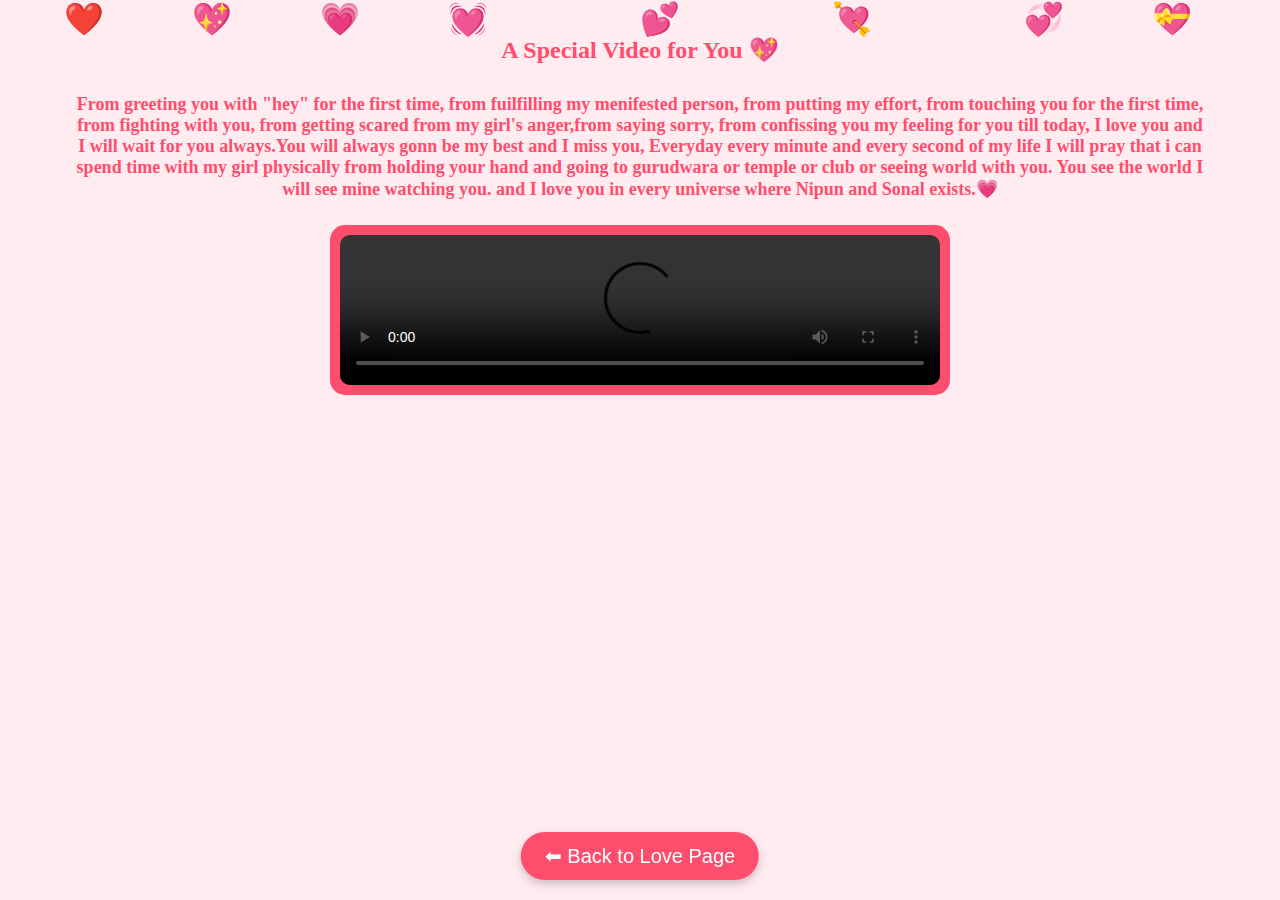
==== video.html @ 5d0494ea "updated video page" ====
<!DOCTYPE html>
<html lang="en">
<head>
    <meta charset="UTF-8">
    <meta name="viewport" content="width=device-width, initial-scale=1.0, user-scalable=no">
    <title>A video as a message for You! 💖</title>
    <link rel="stylesheet" href="./yes_style.css">
</head>
<body>

    <!-- Heart animation container (Same as yes.html) -->
    <div class="hearts-container">
        <span class="heart" style="left: 5%; animation-duration: 6s;">❤️</span>
        <span class="heart" style="left: 15%; animation-duration: 7s;">💖</span>
        <span class="heart" style="left: 25%; animation-duration: 5s;">💗</span>
        <span class="heart" style="left: 35%; animation-duration: 6s;">💓</span>
        <span class="heart" style="left: 50%; animation-duration: 8s;">💕</span>
        <span class="heart" style="left: 65%; animation-duration: 7s;">💘</span>
        <span class="heart" style="left: 80%; animation-duration: 6s;">💞</span>
        <span class="heart" style="left: 90%; animation-duration: 5s;">💝</span>
    </div>

    <div class="container">
        <h1 class="header_text">A Special Video for You 💖</h1>
        <p class="message">From greeting you with "hey" for the first time, from fuilfilling my menifested person, from putting my effort, from touching you for the first time, from fighting with you, from getting scared from my girl's anger,from saying sorry, from confissing you my feeling for you till today, I love you and I will wait for you always.You will always gonn be my best and I miss you, Everyday every minute and every second of my life I will pray that i can spend time with my girl physically from holding your hand and going to gurudwara or temple or club or seeing world with you. You see the world I will see mine watching you. and I love you in every universe where Nipun and Sonal exists.💗</p>

        <!-- Embedded Video -->
        <div class="video-container">
            <video id="surprise-video" controls>
                <source src="video.mp4" type="video/mp4">
                background-color: #ff4d6d;
            </video>
        </div>

        <!-- Back Button -->
        <button id="back-page-btn" onclick="window.location.href='yes_page.html'">⬅ Back to Love Page</button>
    </div>

</body>
</html>
---- yes_style.css ----
/* Allow vertical scrolling */
body, html {
    height: 100%;
    width: 100%;
    margin: 0;
    padding: 0;
    display: flex;
    flex-direction: column;
    align-items: center;
    text-align: center;
    background-color: #ffecf0; /* Light pink */
    overflow-x: hidden; /* Prevent horizontal scrolling */
    overflow-y: auto; /* Enable vertical scrolling */
}

/* Heart animation */
.hearts-container {
    position: fixed; /* Keeps hearts floating while scrolling */
    top: 0;
    left: 0;
    width: 100%;
    height: 100vh;
    pointer-events: none;
}

.heart {
    position: absolute;
    font-size: 2rem;
    animation: floatUp 5s linear infinite;
}

@keyframes floatUp {
    0% { transform: translateY(100vh) scale(1); opacity: 1; }
    100% { transform: translateY(-10vh) scale(1.5); opacity: 0; }
}

/* Container now scrollable */
.container {
    max-width: 90%;
    padding: 20px;
}

/* Text visibility */
.header_text {
    font-size: 1.5rem;
    color: #ff4d6d;
    margin-bottom: 20px;
    word-wrap: break-word;
}

/* Responsive GIF container */
.gif_container {
    display: flex;
    flex-direction: column;
    align-items: center;
    gap: 10px;
}

.gif_container img {
    width: 80%;
    max-width: 300px;
    height: auto;
    border-radius: 10px;
}

/* Ensure music button stays at bottom */
#play-music-btn {
    background-color: #ff4d6d;
    color: white;
    font-size: 20px;
    padding: 12px 24px;
    border: none;
    border-radius: 25px;
    cursor: pointer;
    transition: 0.3s ease-in-out;
    box-shadow: 0px 4px 10px rgba(0, 0, 0, 0.2);
    position: fixed;
    bottom: 20px;
    left: 50%;
    transform: translateX(-50%);
}

/* Back Button Styling */
#back-page-btn {
    background-color: #ff4d6d;
    color: white;
    font-size: 20px;
    padding: 12px 24px;
    border: none;
    border-radius: 25px;
    cursor: pointer;
    transition: 0.3s ease-in-out;
    box-shadow: 0px 4px 10px rgba(0, 0, 0, 0.2);
    position: fixed;
    bottom: 20px;
    left: 50%;
    transform: translateX(-50%);
}

/* Hover effect */
#back-page-btn:hover {
    background-color: #e63950;
}
.message {
    color: #ff4d6d;  /* Match video theme */
    font-size: 18px; /* Adjust size for readability */
    text-align: center;
    font-weight: bold;
    padding: 10px;
    margin-bottom: 15px;
}

.video-container {
    position: relative;
    width: 100%;
    max-width: 600px;
    margin: 0 auto;
    background-color: #ff4d6d; /* Match the theme */
    border-radius: 15px;
    padding: 10px;
}

video {
    width: 100%;
    height: auto;
    border-radius: 10px;
    display: block;
}
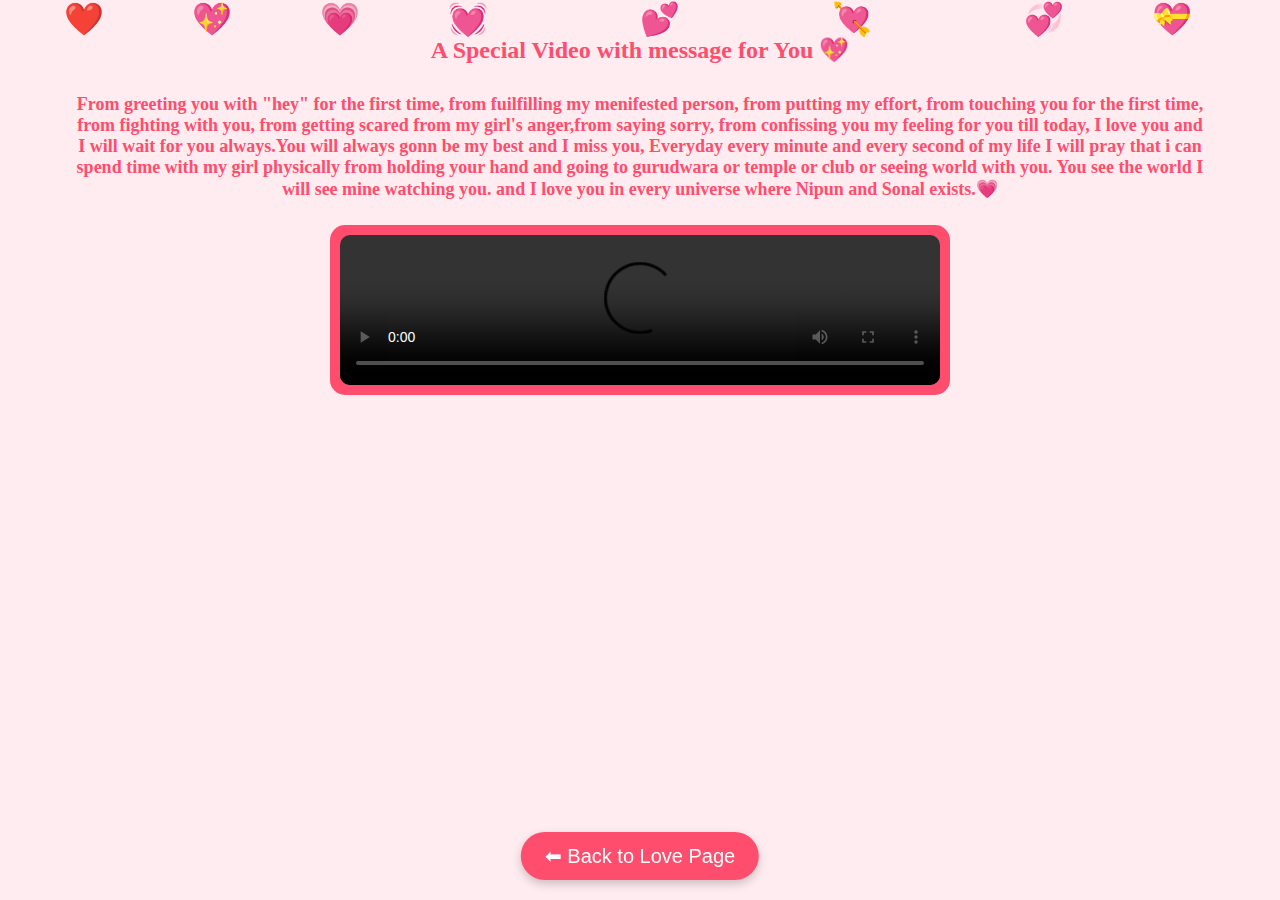
==== commit 4929fa13: "updated the text" ====
--- a/video.html
+++ b/video.html
@@ -21,7 +21,7 @@
     </div>
 
     <div class="container">
-        <h1 class="header_text">A Special Video for You 💖</h1>
+        <h1 class="header_text">A Special Video with message for You 💖</h1>
         <p class="message">From greeting you with "hey" for the first time, from fuilfilling my menifested person, from putting my effort, from touching you for the first time, from fighting with you, from getting scared from my girl's anger,from saying sorry, from confissing you my feeling for you till today, I love you and I will wait for you always.You will always gonn be my best and I miss you, Everyday every minute and every second of my life I will pray that i can spend time with my girl physically from holding your hand and going to gurudwara or temple or club or seeing world with you. You see the world I will see mine watching you. and I love you in every universe where Nipun and Sonal exists.💗</p>
 
         <!-- Embedded Video -->
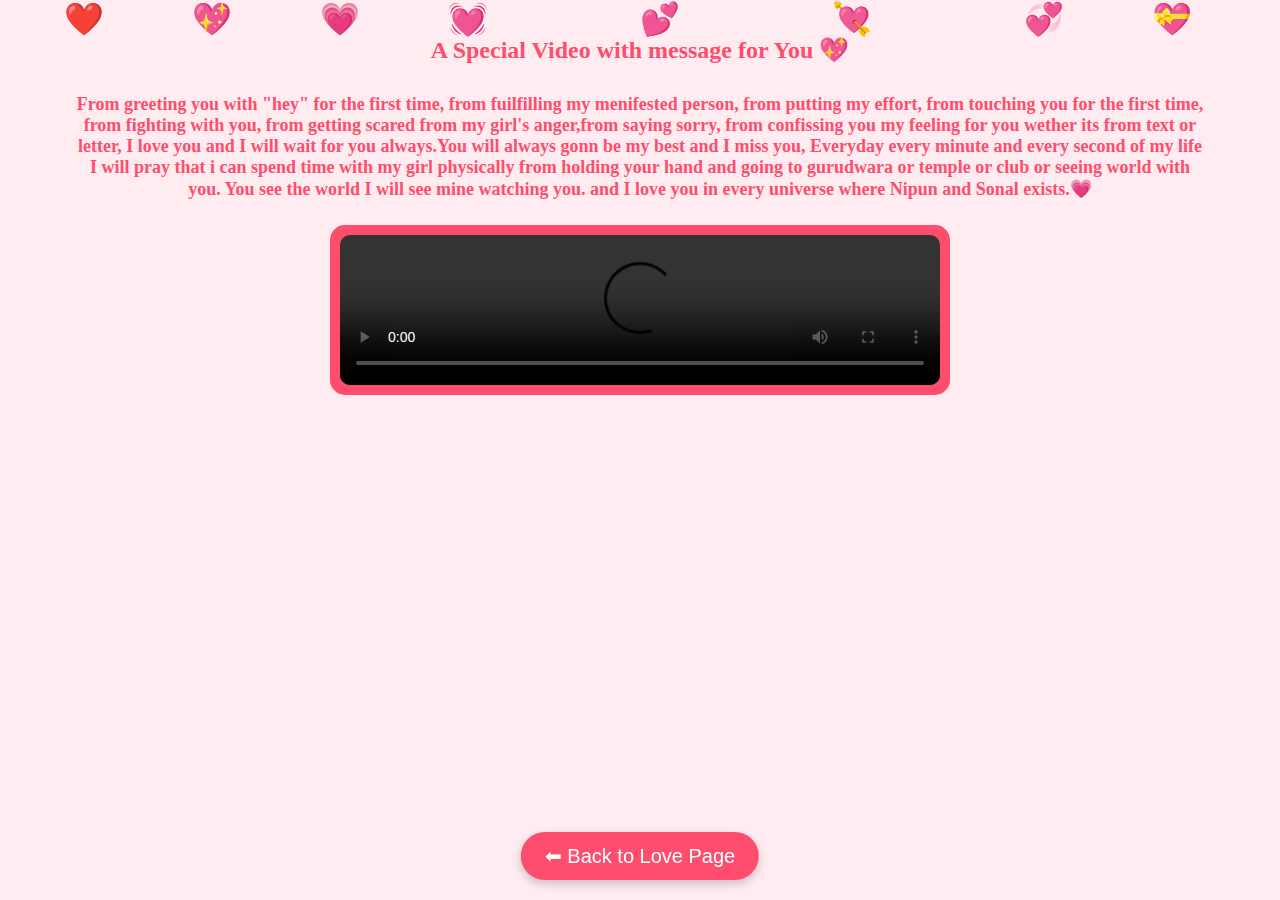
==== commit c1764cbd: "updated message" ====
--- a/video.html
+++ b/video.html
@@ -22,7 +22,7 @@
 
     <div class="container">
         <h1 class="header_text">A Special Video with message for You 💖</h1>
-        <p class="message">From greeting you with "hey" for the first time, from fuilfilling my menifested person, from putting my effort, from touching you for the first time, from fighting with you, from getting scared from my girl's anger,from saying sorry, from confissing you my feeling for you till today, I love you and I will wait for you always.You will always gonn be my best and I miss you, Everyday every minute and every second of my life I will pray that i can spend time with my girl physically from holding your hand and going to gurudwara or temple or club or seeing world with you. You see the world I will see mine watching you. and I love you in every universe where Nipun and Sonal exists.💗</p>
+        <p class="message">From greeting you with "hey" for the first time, from fuilfilling my menifested person, from putting my effort, from touching you for the first time, from fighting with you, from getting scared from my girl's anger,from saying sorry, from confissing you my feeling for you wether its from text or letter, I love you and I will wait for you always.You will always gonn be my best and I miss you, Everyday every minute and every second of my life I will pray that i can spend time with my girl physically from holding your hand and going to gurudwara or temple or club or seeing world with you. You see the world I will see mine watching you. and I love you in every universe where Nipun and Sonal exists.💗</p>
 
         <!-- Embedded Video -->
         <div class="video-container">
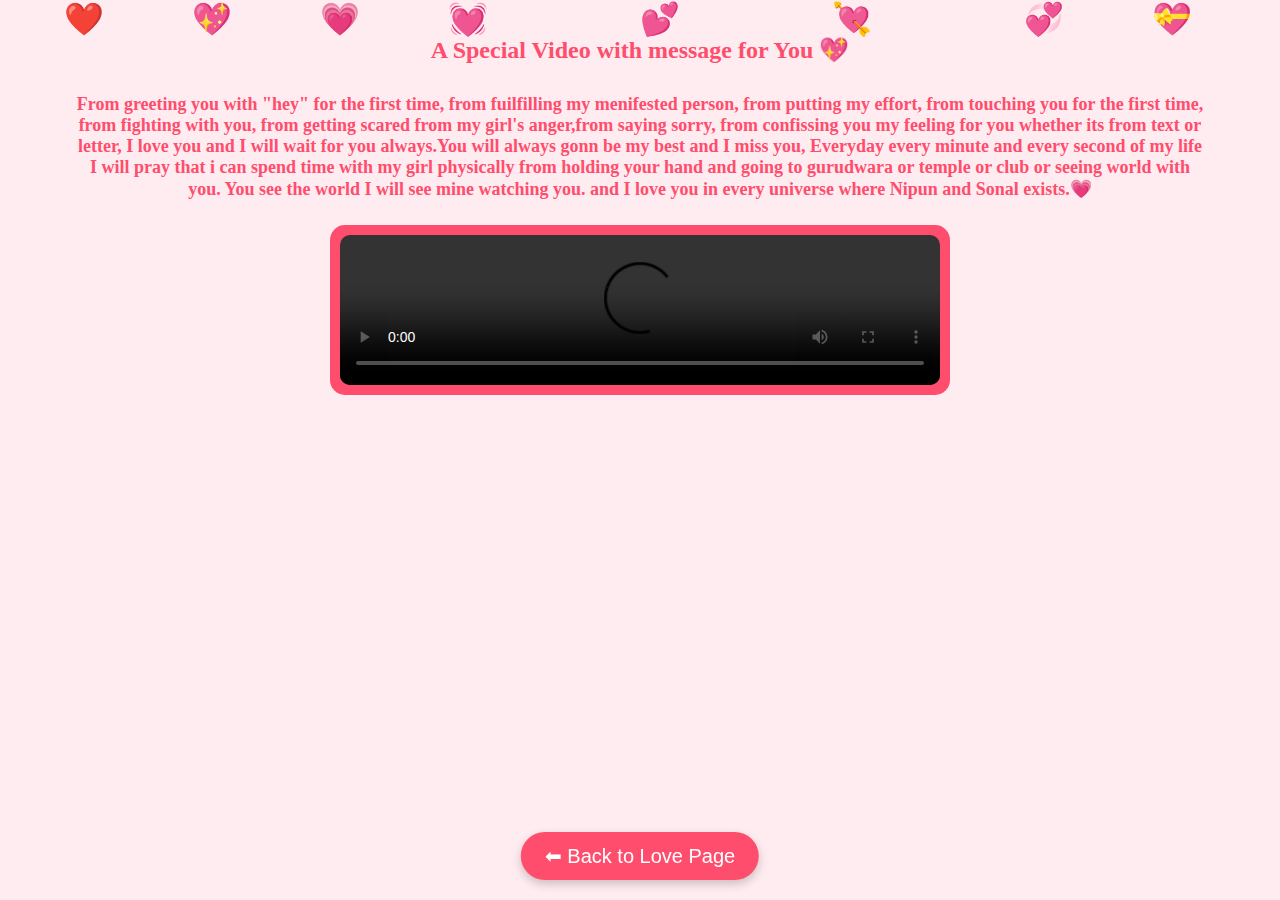
==== commit c80421c2: "updated the message" ====
--- a/video.html
+++ b/video.html
@@ -22,7 +22,7 @@
 
     <div class="container">
         <h1 class="header_text">A Special Video with message for You 💖</h1>
-        <p class="message">From greeting you with "hey" for the first time, from fuilfilling my menifested person, from putting my effort, from touching you for the first time, from fighting with you, from getting scared from my girl's anger,from saying sorry, from confissing you my feeling for you wether its from text or letter, I love you and I will wait for you always.You will always gonn be my best and I miss you, Everyday every minute and every second of my life I will pray that i can spend time with my girl physically from holding your hand and going to gurudwara or temple or club or seeing world with you. You see the world I will see mine watching you. and I love you in every universe where Nipun and Sonal exists.💗</p>
+        <p class="message">From greeting you with "hey" for the first time, from fuilfilling my menifested person, from putting my effort, from touching you for the first time, from fighting with you, from getting scared from my girl's anger,from saying sorry, from confissing you my feeling for you whether its from text or letter, I love you and I will wait for you always.You will always gonn be my best and I miss you, Everyday every minute and every second of my life I will pray that i can spend time with my girl physically from holding your hand and going to gurudwara or temple or club or seeing world with you. You see the world I will see mine watching you. and I love you in every universe where Nipun and Sonal exists.💗</p>
 
         <!-- Embedded Video -->
         <div class="video-container">
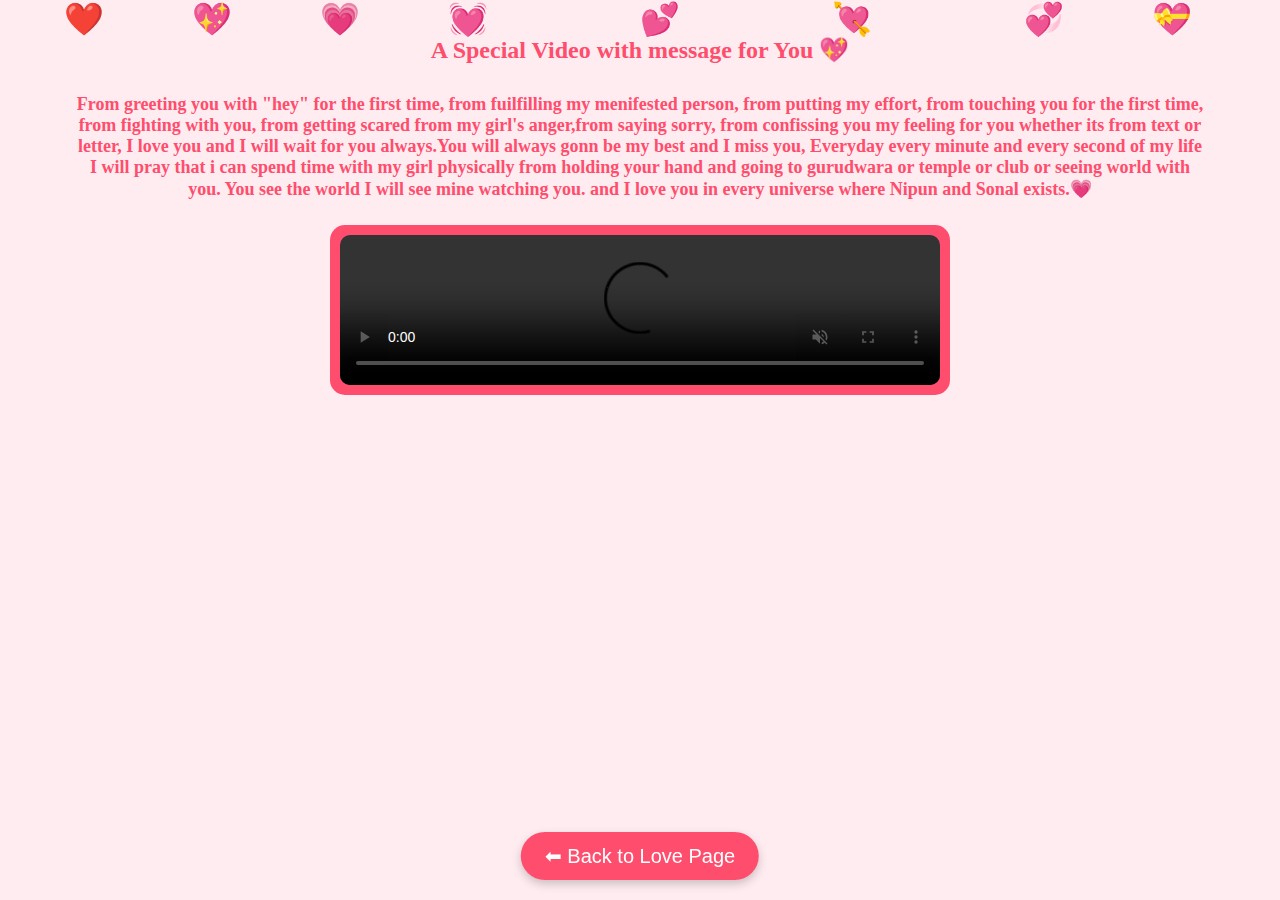
==== commit 7452234a: "updated video autoplay functionality" ====
--- a/video.html
+++ b/video.html
@@ -26,11 +26,11 @@
 
         <!-- Embedded Video -->
         <div class="video-container">
-            <video id="surprise-video" controls>
+            <video id="surprise-video" autoplay muted playsinline controls>
                 <source src="video.mp4" type="video/mp4">
-                background-color: #ff4d6d;
             </video>
         </div>
+
 
         <!-- Back Button -->
         <button id="back-page-btn" onclick="window.location.href='yes_page.html'">⬅ Back to Love Page</button>
